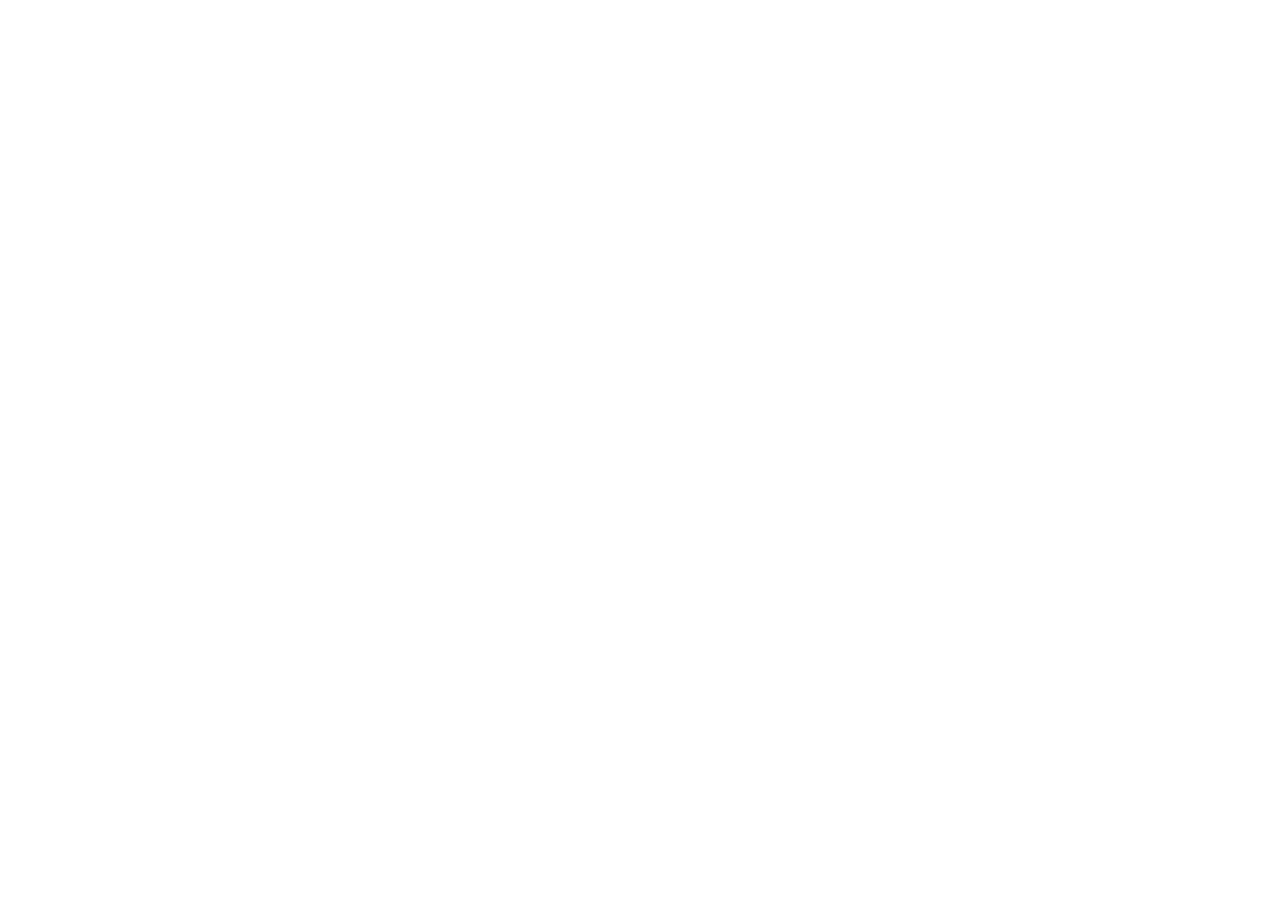
==== inedex.html @ 1c51cd81 "Add files via upload" ====
<!DOCTYPE html>
<html lang="pt-br">
<head>
    <meta charset="UTF-8">
    <meta http-equiv="X-UA-Compatible" content="IE=edge">
    <meta name="viewport" content="width=device-width, initial-scale=1.0">
    <title>Meu Blog de Cs:go</title>
</head>
<body>
    
</body>
</html>
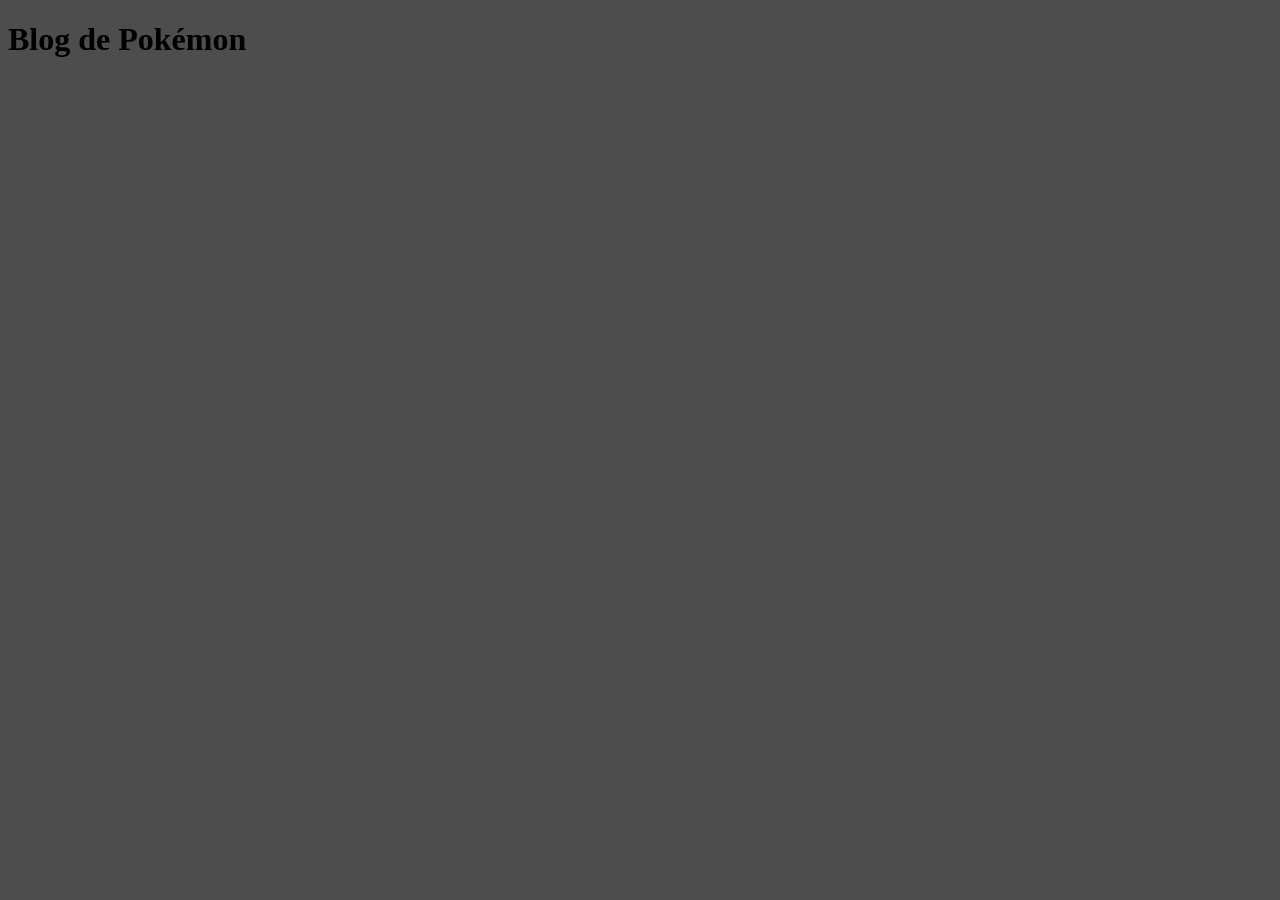
==== commit fe0e84e6: "Add files via upload" ====
--- a/inedex.html
+++ b/inedex.html
@@ -4,9 +4,10 @@
     <meta charset="UTF-8">
     <meta http-equiv="X-UA-Compatible" content="IE=edge">
     <meta name="viewport" content="width=device-width, initial-scale=1.0">
-    <title>Meu Blog de Cs:go</title>
+    <title>Meu Blog de Pokémon</title>
+    <link rel="stylesheet" href="style.css">
 </head>
 <body>
-    
+        <h1> Blog de Pokémon </h1> 
 </body>
 </html>
--- a/style.css
+++ b/style.css
@@ -0,0 +1,14 @@
+@import url('https://fonts.googleapis.com/css2?family=Fjalla+One&family=Playwrite+NZ+Basic:wght@100..400&display=swap');
+
+:root{
+    --amarelo: #ffee32ff;
+    --amarelo: #ffd100ff;
+    --preto: #202020ff;
+    --cinza: #4d4d4dff;
+    --texto: "Fjalla One", sans-serif;
+    --titulo:  "Playwrite NZ Basic", cursive;
+}
+
+body{
+    background-color: var(--cinza);
+}
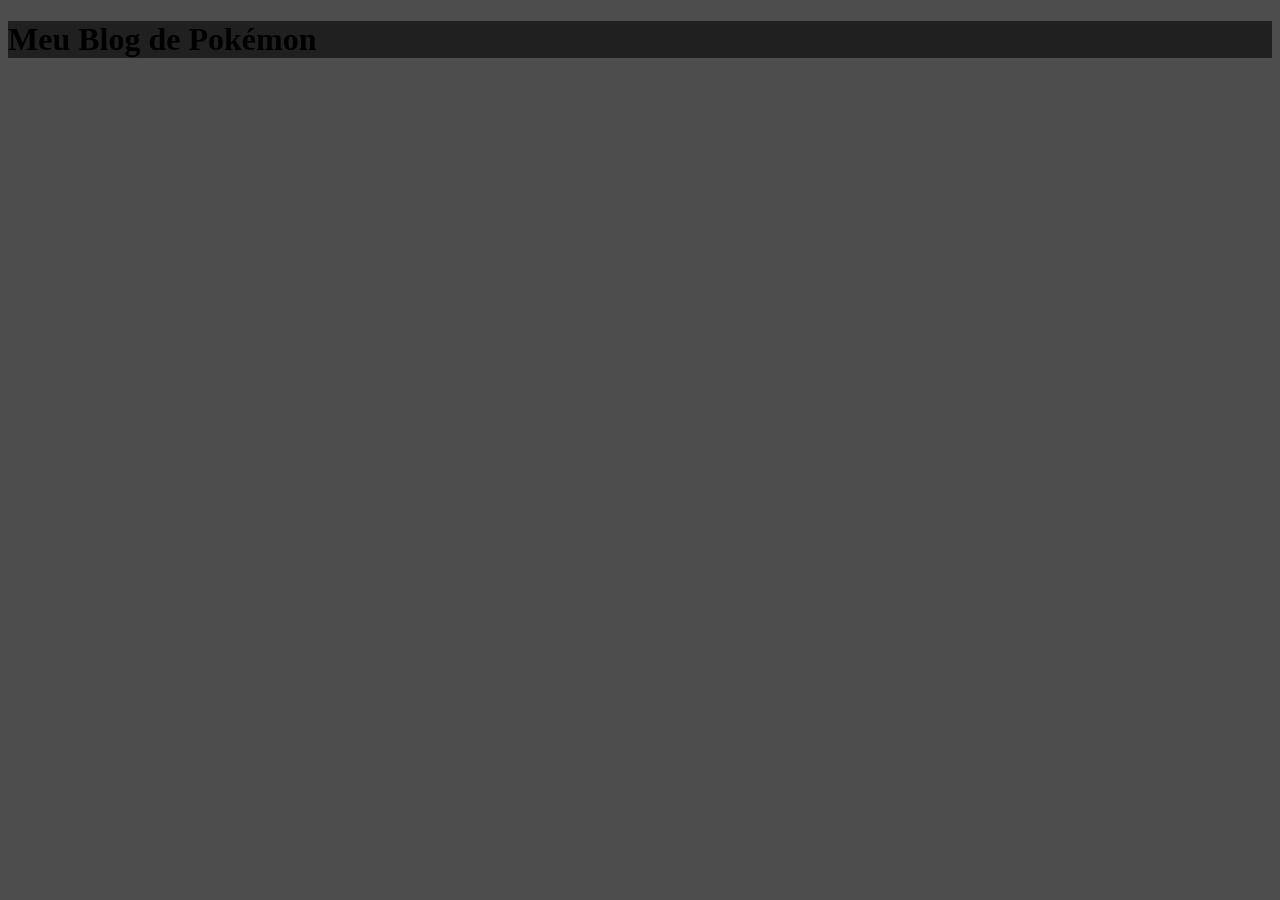
==== commit ad6d1453: "Add files via upload" ====
--- a/inedex.html
+++ b/inedex.html
@@ -8,6 +8,10 @@
     <link rel="stylesheet" href="style.css">
 </head>
 <body>
-        <h1> Blog de Pokémon </h1> 
+        <header>
+            <h1>Meu Blog de Pokémon</h1>
+        </header>
+        <main></main>
+        <footer></footer>
 </body>
 </html>
--- a/style.css
+++ b/style.css
@@ -2,7 +2,7 @@
 
 :root{
     --amarelo: #ffee32ff;
-    --amarelo: #ffd100ff;
+    --amarelo: rgb(243, 48, 13);
     --preto: #202020ff;
     --cinza: #4d4d4dff;
     --texto: "Fjalla One", sans-serif;
@@ -12,3 +12,6 @@
 body{
     background-color: var(--cinza);
 }
+header{
+    background-color: var(--preto);
+}
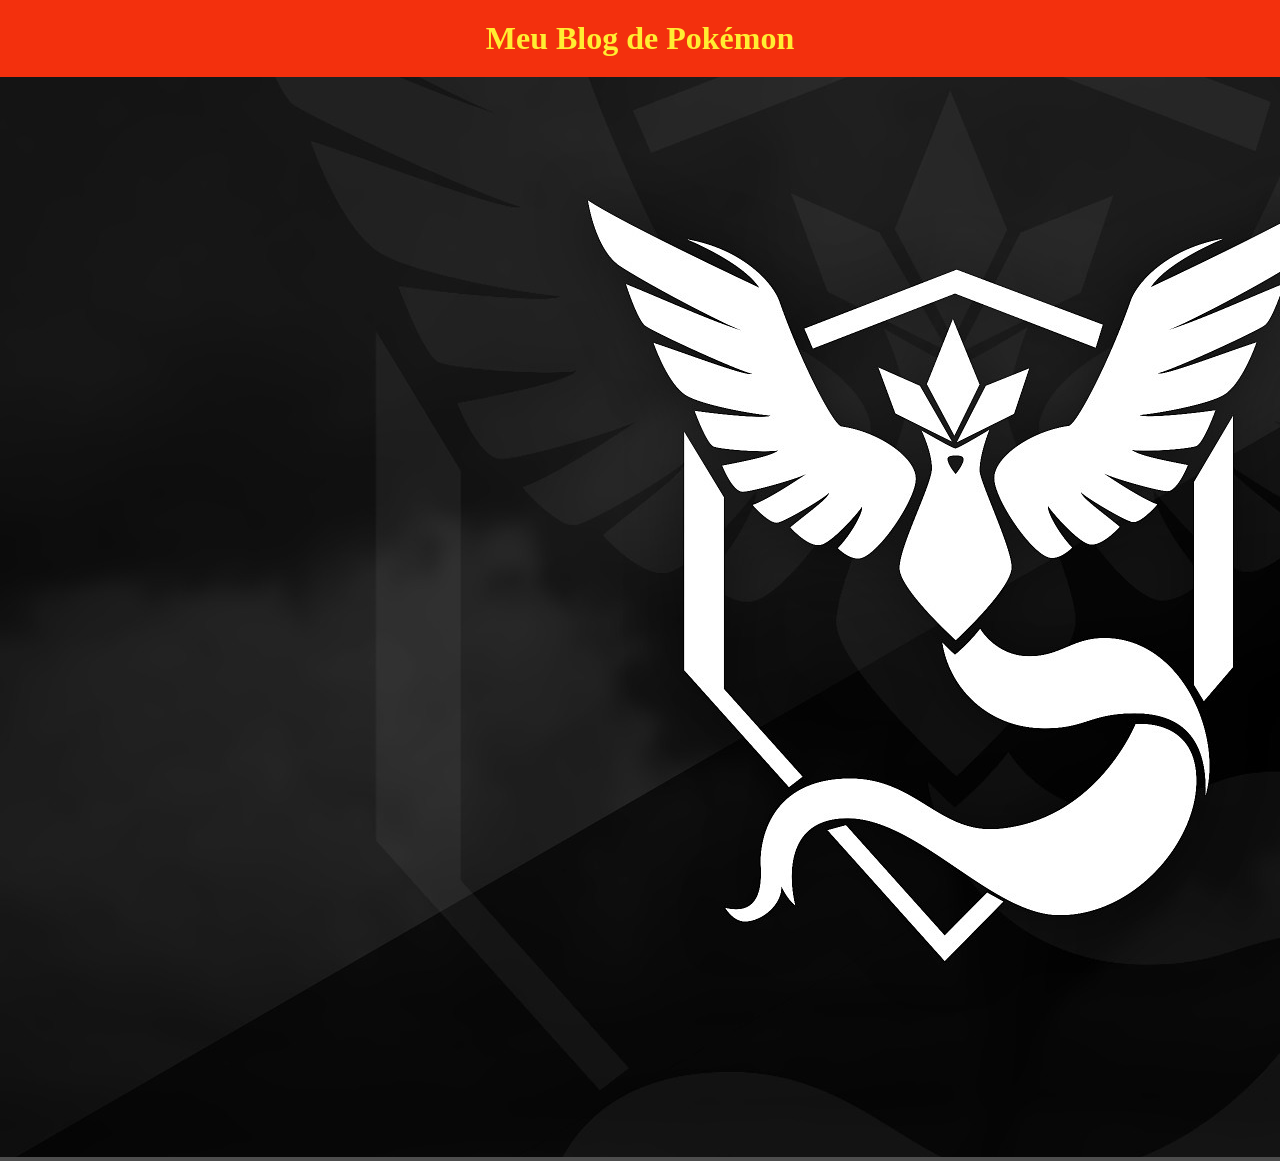
==== commit bc6c52ff: "Add files via upload" ====
--- a/inedex.html
+++ b/inedex.html
@@ -11,7 +11,9 @@
         <header>
             <h1>Meu Blog de Pokémon</h1>
         </header>
-        <main></main>
+        <main>
+        <img src="img/capa.jpg" alt="a logo do time valor do pokemon">
+        </main>
         <footer></footer>
 </body>
 </html>
--- a/style.css
+++ b/style.css
@@ -2,16 +2,22 @@
 
 :root{
     --amarelo: #ffee32ff;
-    --amarelo: rgb(243, 48, 13);
+    --vermelho: rgb(243, 48, 13);
     --preto: #202020ff;
     --cinza: #4d4d4dff;
     --texto: "Fjalla One", sans-serif;
     --titulo:  "Playwrite NZ Basic", cursive;
 }
-
+*{
+      margin: 0;
+      padding: 0;
+}
 body{
     background-color: var(--cinza);
 }
 header{
-    background-color: var(--preto);
+    background-color: var(--vermelho);
+    text-align: center;
+    padding: 20px;
+    color: var(--amarelo);
 }
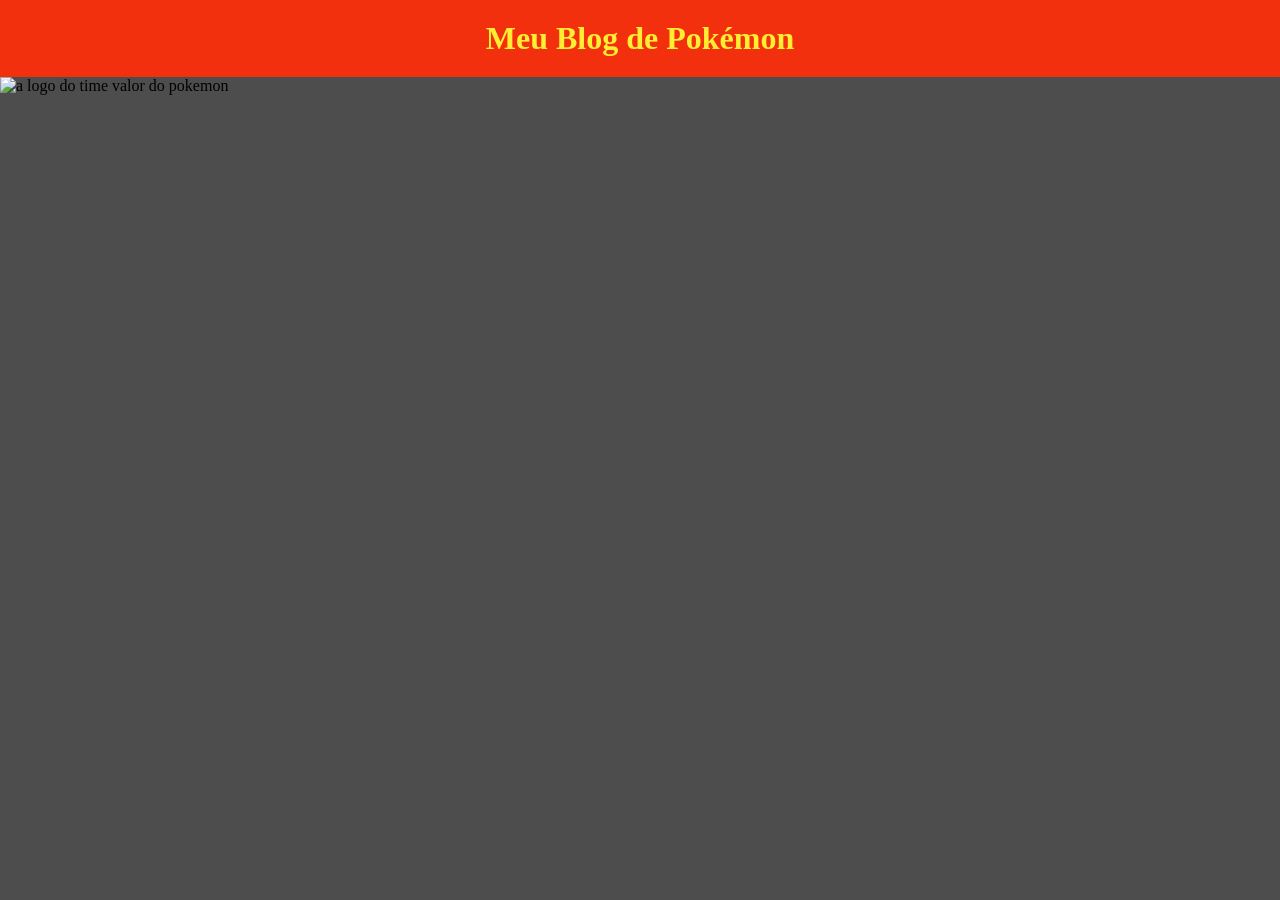
==== commit 378afa22: "Add files via upload" ====
--- a/inedex.html
+++ b/inedex.html
@@ -12,7 +12,7 @@
             <h1>Meu Blog de Pokémon</h1>
         </header>
         <main>
-        <img src="img/capa.jpg" alt="a logo do time valor do pokemon">
+        <img class="capa" scr="img/capa.jpg" alt="a logo do time valor do pokemon">
         </main>
         <footer></footer>
 </body>
--- a/style.css
+++ b/style.css
@@ -20,4 +20,7 @@
     text-align: center;
     padding: 20px;
     color: var(--amarelo);
+}
+.capa{
+    width: 100%;
 }
